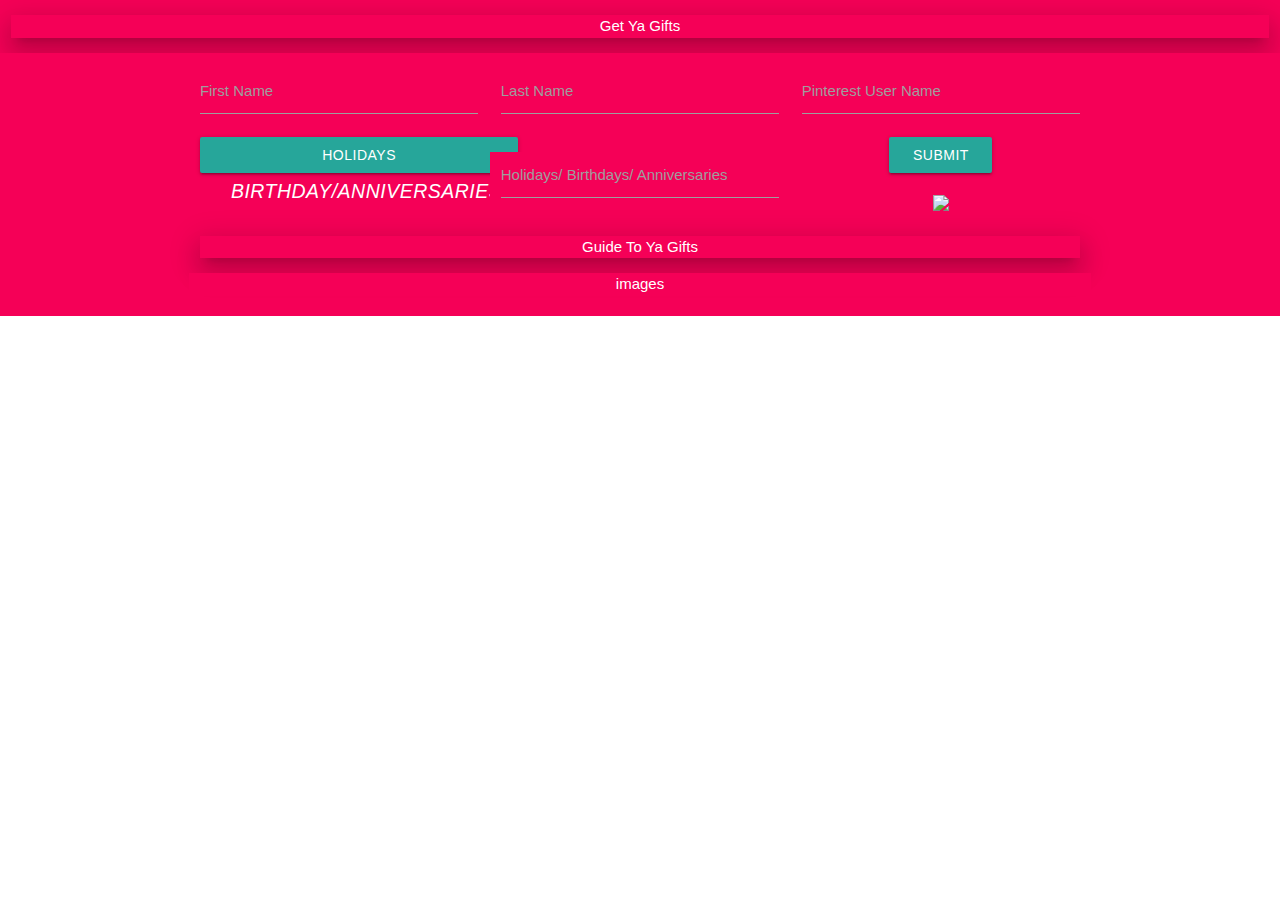
==== project1/index.html @ 5d5f051e "front end1" ====
<!DOCTYPE html>
<html lang="en">

<head>
    <meta charset="UTF-8">
    <meta name="viewport" content="width=device-width, initial-scale=1.0">
    <meta http-equiv="X-UA-Compatible" content="ie=edge">
    <title>Document</title>
    <link rel="stylesheet" href="https://cdnjs.cloudflare.com/ajax/libs/materialize/1.0.0/css/materialize.min.css">
    <link rel="stylesheet" href="assets/style.css">
    <script src="https://cdnjs.cloudflare.com/ajax/libs/materialize/1.0.0/js/materialize.min.js"></script>

</head>
<header>
    <div>
        <div class="col s12">
            <p class="z-depth-4">Get Ya Gifts</p>
        </div>
    </div>
</header>

<body class="row wrapper">
    <div class="col s12">
        <div class="container">
            <div class="row">
                <div class="input-field col s4">
                    <input id="first_name" type="text" class="validate">
                    <label for="first_name">First Name</label>
                </div>
                <div class="input-field col s4">
                    <input id="last_name" type="text" class="validate">
                    <label for="last_name">Last Name</label>
                </div>
                <div class="input-field col s4">
                    <input id="user_name" type="text" class="validate">
                    <label for="user_name">Pinterest User Name</label>
                </div>
                <div class="col s4">
                    <ul id="dropdown2" class="dropdown-content">
                        <li><a href="#!">one<span class="badge">1</span></a></li>
                        <li><a href="#!">two<span class="new badge">1</span></a></li>
                        <li><a href="#!">three</a></li>
                    </ul>
                    <a class="btn dropdown-trigger" href="#!" data-target="dropdown2">Holidays<i
                            class="material-icons right">Birthday/Anniversaries</i></a>
                </div>

                <div class="input-field col s4">
                    <input id="date" type="text" class="validate">
                    <label for="date">
                        Holidays/ Birthdays/ Anniversaries</label>
                </div>
                <button class="btn waves-effect waves-light" type="submit" name="action">Submit
                    <i class="material-icons right"></i>
                </button>
                <div class="col s4"></div>
                <br>

                <div>
                    <div class="col s12">
                        <p class="z-depth-4">Guide To Ya Gifts</p>
                    </div>
                    <br>
                    <div class="col s12">images</div>
                    <img class="responsive-img" src="cool_pic.jpg">
                </div>
            </div>
</body>

</html>
---- project1/assets/style.css ----
.wrapper {
    margin: 0 auto;
}

div {
background-color: #f50057;
color: white;
}

.col {
    text-align: center;
}

.h3 {
    text-align: center;
}
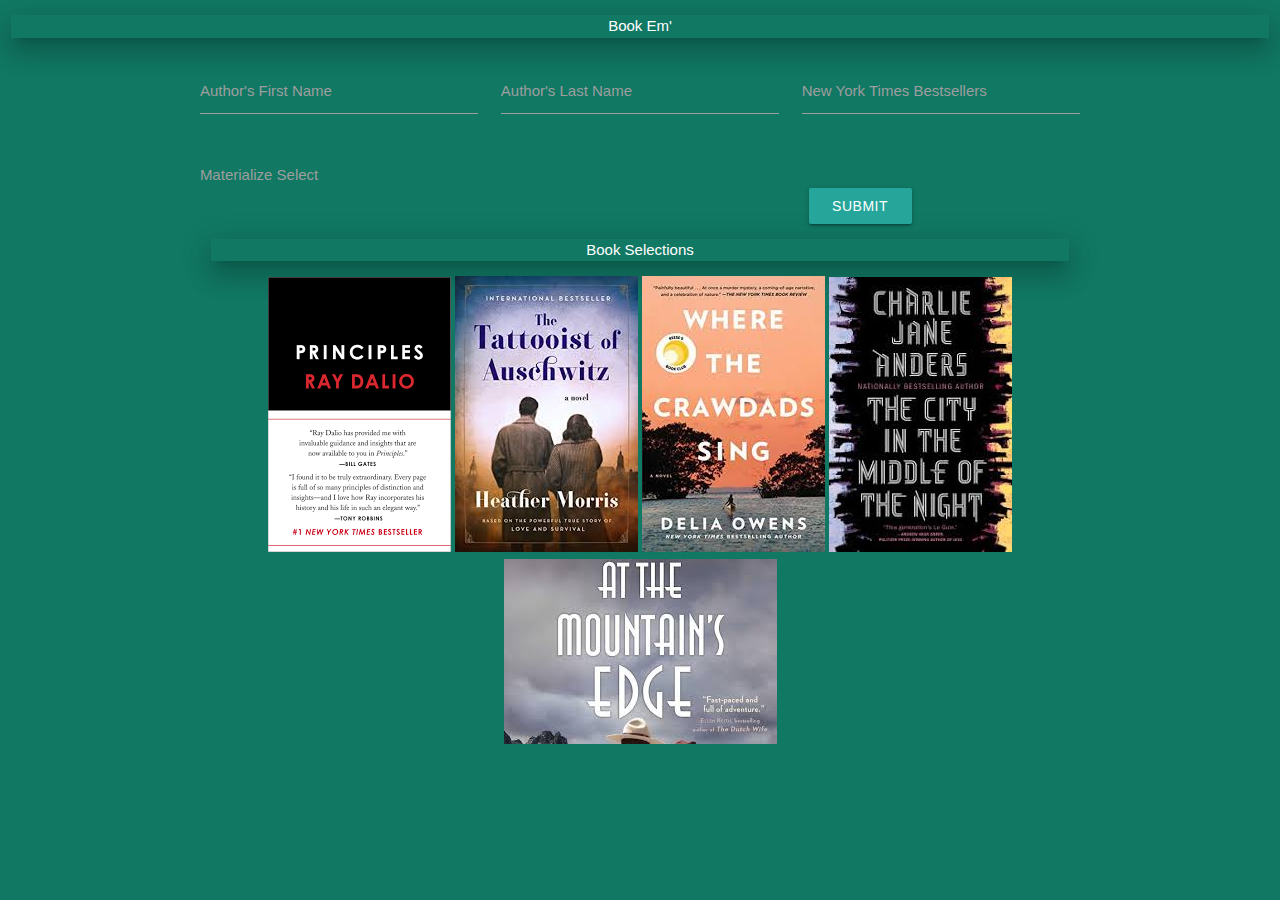
==== commit a0f3ee66: "newHtml" ====
--- a/project1/index.html
+++ b/project1/index.html
@@ -5,16 +5,19 @@
     <meta charset="UTF-8">
     <meta name="viewport" content="width=device-width, initial-scale=1.0">
     <meta http-equiv="X-UA-Compatible" content="ie=edge">
-    <title>Document</title>
+    <title>Document</title> <link rel="stylesheet" href="https://fonts.googleapis.com/icon?family=Material+Icons">
     <link rel="stylesheet" href="https://cdnjs.cloudflare.com/ajax/libs/materialize/1.0.0/css/materialize.min.css">
     <link rel="stylesheet" href="assets/style.css">
+    <script src="https://code.jquery.com/jquery-3.4.0.min.js"
+        integrity="sha256-BJeo0qm959uMBGb65z40ejJYGSgR7REI4+CW1fNKwOg=" crossorigin="anonymous"></script>
     <script src="https://cdnjs.cloudflare.com/ajax/libs/materialize/1.0.0/js/materialize.min.js"></script>
+    <link rel="stylesheet" href="https://fonts.googleapis.com/icon?family=Material+Icons">
+</head>
 
-</head>
 <header>
     <div>
         <div class="col s12">
-            <p class="z-depth-4">Get Ya Gifts</p>
+            <p class="z-depth-4">Book Em'</p>
         </div>
     </div>
 </header>
@@ -25,46 +28,129 @@
             <div class="row">
                 <div class="input-field col s4">
                     <input id="first_name" type="text" class="validate">
-                    <label for="first_name">First Name</label>
+                    <label for="first_name">Author's First Name</label>
                 </div>
                 <div class="input-field col s4">
                     <input id="last_name" type="text" class="validate">
-                    <label for="last_name">Last Name</label>
+                    <label for="last_name">Author's Last Name</label>
                 </div>
                 <div class="input-field col s4">
                     <input id="user_name" type="text" class="validate">
-                    <label for="user_name">Pinterest User Name</label>
+                    <label for="user_name">New York Times Bestsellers</label>
                 </div>
-                <div class="col s4">
-                    <ul id="dropdown2" class="dropdown-content">
-                        <li><a href="#!">one<span class="badge">1</span></a></li>
-                        <li><a href="#!">two<span class="new badge">1</span></a></li>
-                        <li><a href="#!">three</a></li>
+                <!-- <div class="col s12"> -->
+
+                    <!-- <a class='dropdown-trigger btn' href='#' data-target='dropdown1'>Drop Me!</a> -->
+
+
+                    <div class="input-field col s6">
+                        <select>
+                            <option value="">Choose your option</option>
+                            <option value="1">Valentine's Day</option>
+                            <option value="2">Mother's Day</option>
+                            <option value="3">Father's Day</option>
+                            <option value="4">Christmas Day</option>
+                            <option value="5">Chanukah/Hanukkah</option>
+
+                        </select>
+                        <label>Materialize Select</label>
+                    </div>
+
+                    <!-- Dropdown Structure -->
+                    <!-- <ul id='dropdown1' class='dropdown-content'>
+                          <li><a href="#!">one</a></li>
+                          <li><a href="#!">two</a></li>
+                          <li class="divider" tabindex="-1"></li>
+                          <li><a href="#!">three</a></li>
+                          <li><a href="#!"><i class="material-icons">view_module</i>four</a></li>
+                          <li><a href="#!"><i class="material-icons">cloud</i>five</a></li>
+                        </ul> -->
+
+
+                    <!-- the button -->
+                    <!-- <ul id = "dropdown" class = "dropdown-content">
+                        <li><a href = "#" class="badge" data-name="Valentine's Day">Valentine's Day</a></li>
+                        <li><a href = "#" class="badge" data-name="Mother's Day">Mother's Day</a></li>
+                        <li><a href = "#" class="badge" data-name="Father's Day">Father's Day</a></li>
+                        <li><a href = "#" class="badge" data-name="Christmas Day">Christmas</a></li>
+                        <li><a href = "#" class="badge" data-name="Chanukah/Hanukkah (first day)">Hanukkah</a></li>
+                        <li class = "divider"></li>
+                        <li><a href = "#" class="dropdown-item" data-name="other">Enter a birthday or anniversary</a></li>
                     </ul>
-                    <a class="btn dropdown-trigger" href="#!" data-target="dropdown2">Holidays<i
-                            class="material-icons right">Birthday/Anniversaries</i></a>
+                    
+                    <a class = "btn dropdown-button" href = "#" data-activates = "dropdown">When is this for?
+                        <i class = "mdi-navigation-arrow-drop-down right"></i></a>    -->
+                    <!-- Will need to add the form here -->
+
+
+                    <div id="daysRemaining"></div>
                 </div>
-
-                <div class="input-field col s4">
-                    <input id="date" type="text" class="validate">
-                    <label for="date">
-                        Holidays/ Birthdays/ Anniversaries</label>
-                </div>
+                <!-- <div class="input-field col s4">
+                    <input id="date" id="other_form" type="text" class="validate">
+                    <label for="date">Date:</label>
+                </div> -->
+                <div class="col s6"></div>
                 <button class="btn waves-effect waves-light" type="submit" name="action">Submit
                     <i class="material-icons right"></i>
                 </button>
-                <div class="col s4"></div>
+
                 <br>
-
                 <div>
                     <div class="col s12">
-                        <p class="z-depth-4">Guide To Ya Gifts</p>
+                        <p class="z-depth-4">Book Selections</p>
                     </div>
                     <br>
-                    <div class="col s12">images</div>
-                    <img class="responsive-img" src="cool_pic.jpg">
+                    <div class="col s12">
+                        <img class="responsive-img" src="assets/principles.png">
+                        <img class="responsive-img" src="assets/theTattooistOfAuschwitz.jpeg">
+                        <img class="responsive-img" src="assets/whereTheCrawdadsSing.jpeg">
+                        <img class="responsive-img" src="assets/theCityInTheMiddleOfTheNight.jpeg">
+                        <img class="responsive-img" src="assets/atTheMountainsEdge.jpeg">
+                    </div>
                 </div>
-            </div>
+
+                <script src="https://cdnjs.cloudflare.com/ajax/libs/jquery/3.2.1/jquery.min.js"></script>
+                <script type="text/javascript">
+                    $(document).ready(function () {
+                        $("#other_form").hide();
+                        // $('.dropdown-trigger').dropdown();
+                        $('select').formSelect();
+                        // document.addEventListener('DOMContentLoaded', function () {
+                        //     var elems = document.querySelectorAll('select');
+                        //     var instances = M.FormSelect.init(elems, options);
+
+                        $(".dropdown-item").on("click", calendar);
+                        $("#other").on("click", showForm);
+                        function showForm() {
+                            $("#other_form").show();
+                        }
+                        function calendar() {
+                            var holidayName = $(this).attr("data-name");
+                            var apiKey = "c65ffe3f62969801df573185b16ae4961aa65370";
+                            var queryURL = "https://calendarific.com/api/v2/holidays?country=US&year=2019&api_key=" + apiKey;
+                            $.ajax({
+                                url: queryURL,
+                                method: "GET"
+                            })
+
+                                .then(function (response) {
+                                    var results = response.response.holidays;
+                                    for (var i = 0; i < results.length; i++) {
+                                        if (results[i].name === holidayName) {
+                                            var date = results[i].date.iso;
+                                            var today = new Date();
+                                            var occasion_date = new Date(date);
+                                            var days_until = Math.round((occasion_date - today) / (1000 * 60 * 60 * 24));
+                                            if (days_until < 0) {
+                                                days_until = days_until + 365;
+                                            }
+                                            alert(days_until);
+                                        }
+                                    };
+                                });
+                        };
+                    });
+                </script>
 </body>
 
 </html>--- a/project1/assets/style.css
+++ b/project1/assets/style.css
@@ -2,8 +2,8 @@
     margin: 0 auto;
 }
 
-div {
-background-color: #f50057;
+body {
+background-color: #117864;
 color: white;
 }
 
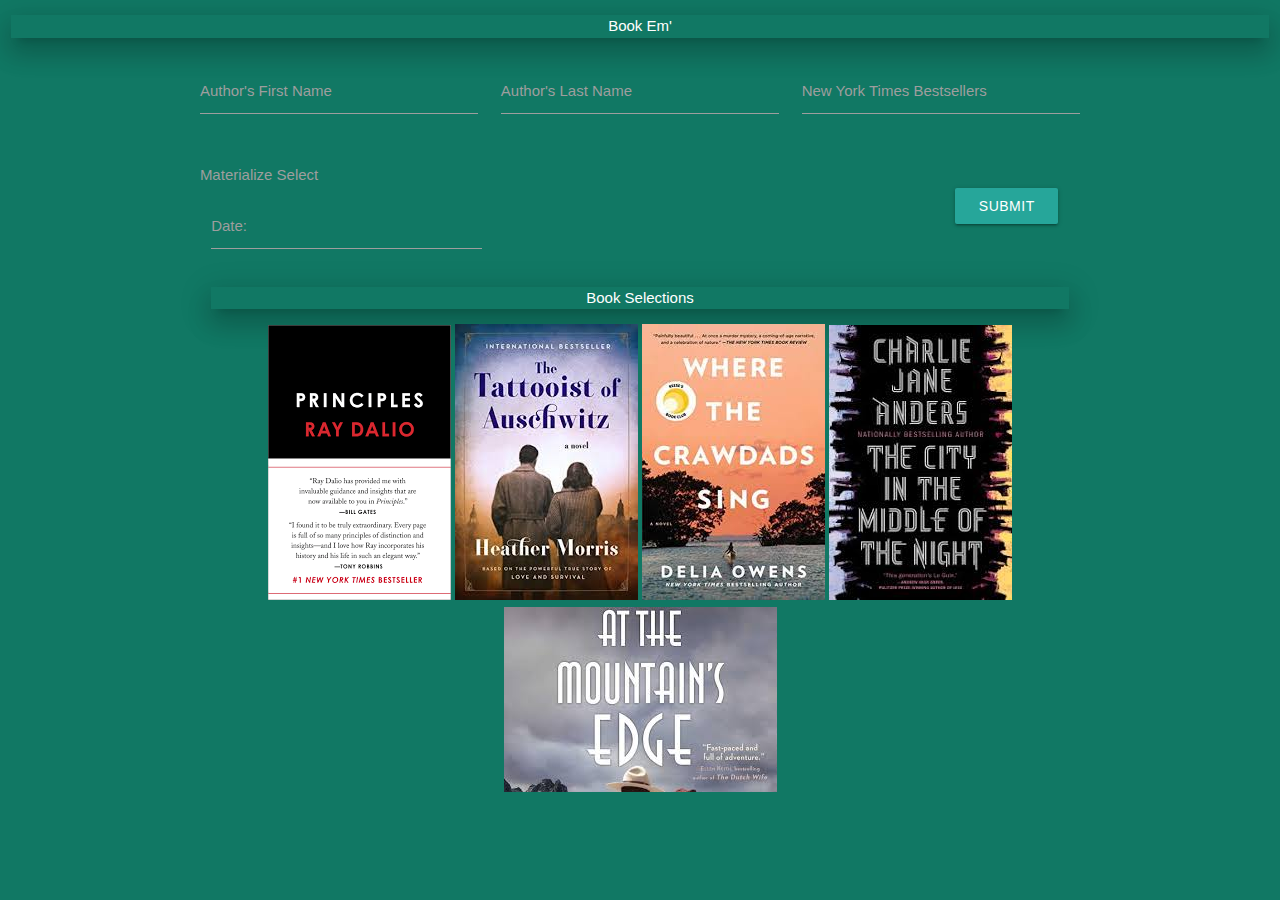
==== commit bd298190: "second updatew" ====
--- a/project1/index.html
+++ b/project1/index.html
@@ -85,10 +85,10 @@
 
                     <div id="daysRemaining"></div>
                 </div>
-                <!-- <div class="input-field col s4">
+                <div class="input-field col s4">
                     <input id="date" id="other_form" type="text" class="validate">
                     <label for="date">Date:</label>
-                </div> -->
+                </div>
                 <div class="col s6"></div>
                 <button class="btn waves-effect waves-light" type="submit" name="action">Submit
                     <i class="material-icons right"></i>
@@ -111,7 +111,13 @@
 
                 <script src="https://cdnjs.cloudflare.com/ajax/libs/jquery/3.2.1/jquery.min.js"></script>
                 <script type="text/javascript">
-                    $(document).ready(function () {
+                    
+
+                                .then(function (response) {
+                                    var results = response.response.holidays;
+                                    for (var i = 0; i < results.length; i++) {
+                                        if (results[i].name === holidayName) {
+                                    $(document).ready(function () {
                         $("#other_form").hide();
                         // $('.dropdown-trigger').dropdown();
                         $('select').formSelect();
@@ -131,13 +137,7 @@
                             $.ajax({
                                 url: queryURL,
                                 method: "GET"
-                            })
-
-                                .then(function (response) {
-                                    var results = response.response.holidays;
-                                    for (var i = 0; i < results.length; i++) {
-                                        if (results[i].name === holidayName) {
-                                            var date = results[i].date.iso;
+                            })        var date = results[i].date.iso;
                                             var today = new Date();
                                             var occasion_date = new Date(date);
                                             var days_until = Math.round((occasion_date - today) / (1000 * 60 * 60 * 24));
